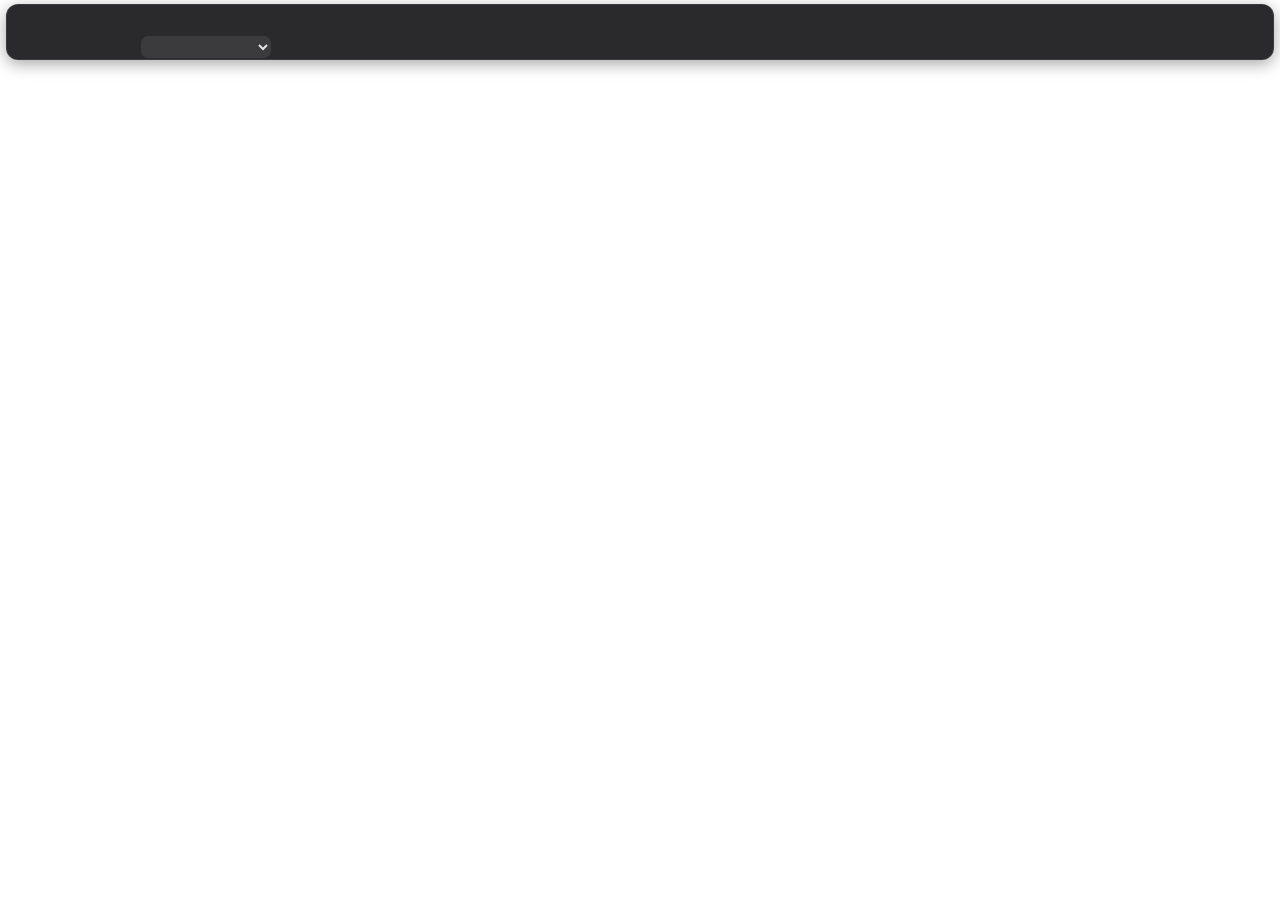
==== ui/frame.html @ f188a475 "v0.2.0: iPhone-mockup med låst forhold + "Tilføj app"-popup App-vindue som enheds-mockup (Windows/ma" ====
<!doctype html>
<html lang="da">
<head>
  <meta charset="utf-8">
  <title>Ramme</title>
  <link rel="stylesheet" href="frame.css">
</head>
<body>
  <header id="bar" class="drag">
    <div class="row">
      <span id="name" class="name"></span>
      <button id="dep" class="chip" type="button" title="Skift mellem production og preview"></button>
      <span id="sw" class="chip"></span>
      <span id="net" class="chip"></span>
      <span class="spacer"></span>
      <button class="win" data-win="minimize" type="button" title="Minimér" aria-label="Minimér"></button>
      <button class="win close" data-win="close" type="button" title="Luk" aria-label="Luk"></button>
    </div>
    <div class="row tools">
      <button data-action="reload" type="button" title="Genindlæs"></button>
      <button data-action="hard-reload" type="button" title="Hard reload – ny service worker og tom cache"></button>
      <button data-action="clear-data" type="button" title="Ryd alle data for appen…"></button>
      <button data-action="devtools" type="button" title="DevTools"></button>
      <select id="device" title="Enhed" aria-label="Enhed"></select>
      <button id="rotate" data-action="rotate" type="button" title="Vend (portræt/landskab)"></button>
      <button data-action="open-in-browser" type="button" title="Åbn i standardbrowser"></button>
    </div>
  </header>

  <div id="phone" class="drag" hidden>
    <div id="screen"></div>
    <div id="notch"></div>
    <div id="home"></div>
    <div class="btn" id="btn-a"></div>
    <div class="btn" id="btn-b"></div>
    <div class="btn" id="btn-c"></div>
  </div>

  <div id="grip" title="Træk for at ændre størrelse"></div>
  <script src="frame.js"></script>
</body>
</html>
---- ui/frame.css ----
/* Mockup-ramme: gennemsigtig baggrund, værktøjslinje øverst og en telefon under. */

html, body {
  margin: 0;
  height: 100%;
  overflow: hidden;
  background: transparent;
  font: 12px/1.3 system-ui, -apple-system, "Segoe UI", sans-serif;
  color: #e4e4e7;
  user-select: none;
  -webkit-user-select: none;
}

* { box-sizing: border-box; }

/* ---------- Værktøjslinje ---------- */

#bar {
  position: absolute;
  top: 4px;
  left: 6px;
  right: 6px;
  height: 56px;
  padding: 3px 6px;
  display: grid;
  grid-template-rows: 24px 26px;
  gap: 2px;
  border-radius: 12px;
  background: rgb(24 24 27 / .92);
  border: 1px solid rgb(255 255 255 / .08);
  box-shadow: 0 4px 16px rgb(0 0 0 / .35);
}

.row { display: flex; align-items: center; gap: 4px; min-width: 0; }
.spacer { flex: 1; }

.name {
  font-weight: 600;
  font-size: 13px;
  white-space: nowrap;
  overflow: hidden;
  text-overflow: ellipsis;
  min-width: 0;
  margin-right: 2px;
}

.chip {
  flex: none;
  padding: 1px 6px;
  border: none;
  border-radius: 999px;
  font: inherit;
  font-size: 10.5px;
  font-weight: 600;
  white-space: nowrap;
  background: rgb(255 255 255 / .1);
  color: #d4d4d8;
}
.chip:empty { display: none; }
button.chip { cursor: pointer; }
button.chip:disabled { cursor: default; }
.chip.ok { background: rgb(22 163 74 / .25); color: #86efac; }
.chip.warn { background: rgb(217 119 6 / .25); color: #fcd34d; }
.chip.bad { background: rgb(220 38 38 / .25); color: #fca5a5; }
.chip.preview { background: rgb(147 51 234 / .3); color: #d8b4fe; }

button, select {
  font: inherit;
  color: inherit;
  border: none;
  background: transparent;
  border-radius: 7px;
}
button { cursor: pointer; }
.tools button, .win {
  width: 28px;
  height: 24px;
  display: grid;
  place-items: center;
  padding: 0;
}
.tools button:hover, .win:hover, button.chip:not(:disabled):hover { background: rgb(255 255 255 / .14); }
.win.close:hover { background: #dc2626; color: #fff; }
.tools button:disabled { opacity: .35; cursor: default; background: transparent; }
svg { width: 15px; height: 15px; fill: none; stroke: currentColor; stroke-width: 2; stroke-linecap: round; stroke-linejoin: round; }

select {
  flex: 1;
  min-width: 70px;
  max-width: 130px;
  height: 22px;
  padding: 0 4px;
  background: rgb(255 255 255 / .08);
  cursor: pointer;
}
select option { background: #27272a; color: #e4e4e7; }

/* ---------- Telefon ---------- */

#phone {
  position: absolute;
  background: linear-gradient(145deg, #3f3f46, #18181b 45%, #27272a);
  box-shadow:
    inset 0 0 0 1.5px rgb(255 255 255 / .12),
    0 0 0 1px #09090b,
    0 10px 30px rgb(0 0 0 / .45);
}
#phone.desktop {
  background: #09090b;
  box-shadow: 0 0 0 1px rgb(255 255 255 / .12), 0 10px 30px rgb(0 0 0 / .45);
}

/* Skærmens plads – appens webview lægges ovenpå. */
#screen { position: absolute; background: #000; }

#notch, #home { position: absolute; display: none; }
#notch.island { display: block; background: #000; border-radius: 999px; }
#notch.punch, #notch.camera { display: block; background: radial-gradient(circle at 35% 35%, #3f3f46, #000 60%); border-radius: 50%; }
#notch.speaker { display: block; background: #0a0a0a; border-radius: 999px; box-shadow: inset 0 1px 1px rgb(255 255 255 / .08); }
#home.button { display: block; border-radius: 50%; box-shadow: inset 0 0 0 2px rgb(255 255 255 / .18); }
#home.indicator { display: block; background: rgb(255 255 255 / .55); border-radius: 999px; }

.btn { position: absolute; display: none; background: #3f3f46; border-radius: 2px; }
.btn.on { display: block; }

/* Resize-greb nederst til højre. */
#grip {
  position: fixed;
  right: 0;
  bottom: 0;
  width: 18px;
  height: 18px;
  cursor: nwse-resize;
  background:
    linear-gradient(135deg, transparent 50%, rgb(255 255 255 / .35) 50%, rgb(255 255 255 / .35) 58%, transparent 58%,
      transparent 70%, rgb(255 255 255 / .35) 70%, rgb(255 255 255 / .35) 78%, transparent 78%);
}
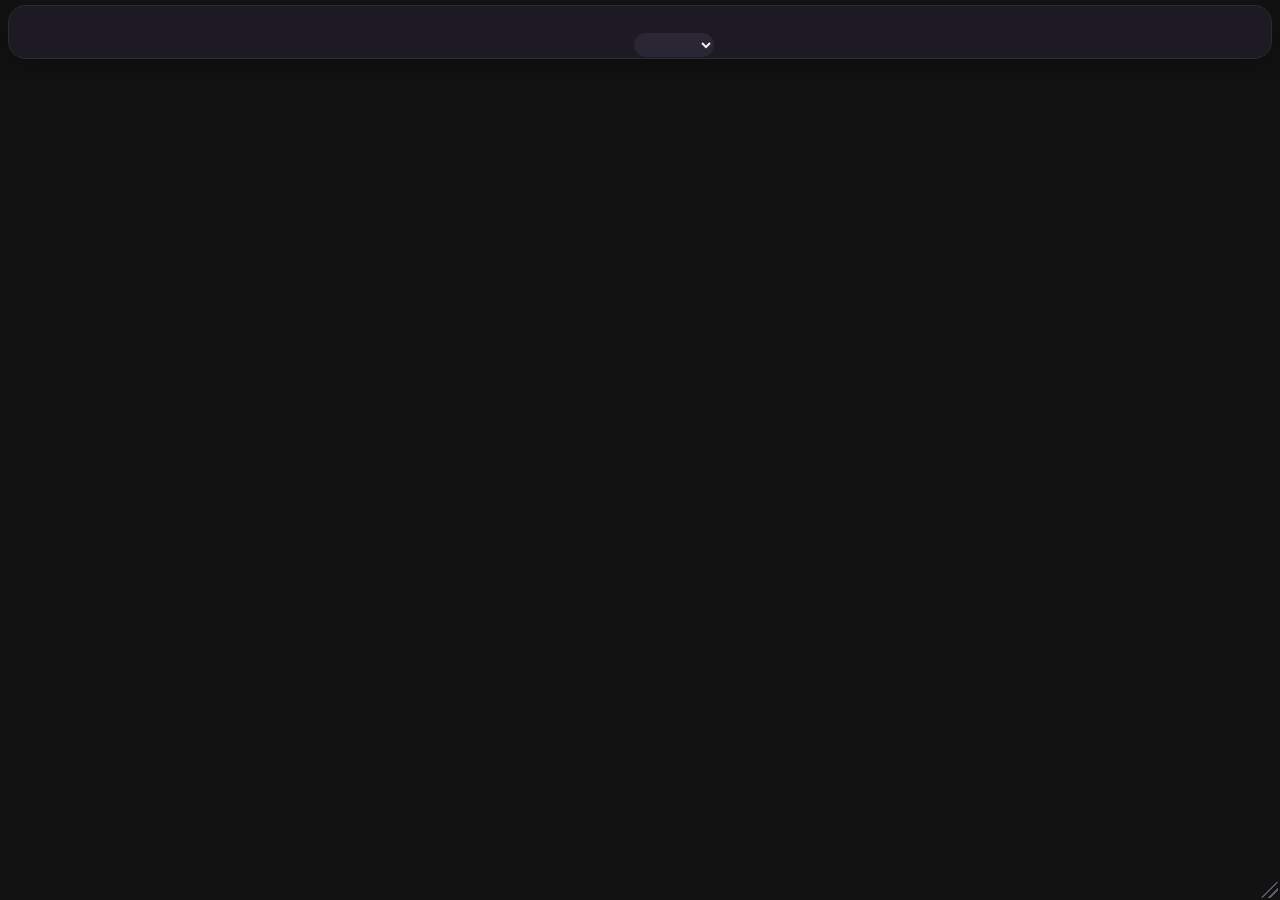
==== commit 439cee89: "v0.3.0: farvetemaer, nyt launcher-layout og realistisk enheds-mockup - Fire farvetemaer (Nat, Lys, H" ====
--- a/ui/frame.html
+++ b/ui/frame.html
@@ -3,13 +3,15 @@
 <head>
   <meta charset="utf-8">
   <title>Ramme</title>
+  <script src="theme.js"></script>
+  <link rel="stylesheet" href="theme.css">
   <link rel="stylesheet" href="frame.css">
 </head>
 <body>
   <header id="bar" class="drag">
     <div class="row">
       <span id="name" class="name"></span>
-      <button id="dep" class="chip" type="button" title="Skift mellem production og preview"></button>
+      <button id="dep" class="chip" type="button"></button>
       <span id="sw" class="chip"></span>
       <span id="net" class="chip"></span>
       <span class="spacer"></span>
@@ -27,13 +29,27 @@
     </div>
   </header>
 
-  <div id="phone" class="drag" hidden>
-    <div id="screen"></div>
-    <div id="notch"></div>
-    <div id="home"></div>
-    <div class="btn" id="btn-a"></div>
-    <div class="btn" id="btn-b"></div>
-    <div class="btn" id="btn-c"></div>
+  <!-- Enhedens kabinet, tegnet i portræt (drejes ved landskab). -->
+  <div id="shell" class="drag" hidden>
+    <div id="bezel"></div>
+    <div id="glass"></div>
+    <div id="titlebar"><i></i><i></i><i></i><span id="titlebar-name"></span></div>
+    <div id="speaker"></div>
+    <div id="camera"></div>
+    <div id="homebutton"></div>
+    <div id="buttons"></div>
+  </div>
+
+  <!-- Det, der ligger på skærmen rundt om appen (vindueskoordinater). -->
+  <div id="overlay" hidden>
+    <div id="statusbar">
+      <span id="clock">9:41</span>
+      <span id="sb-icons"></span>
+    </div>
+    <div id="fill-left" class="fill"></div>
+    <div id="fill-right" class="fill"></div>
+    <div id="homebar" class="fill"><i></i></div>
+    <div id="island"></div>
   </div>
 
   <div id="grip" title="Træk for at ændre størrelse"></div>
--- a/ui/theme.css
+++ b/ui/theme.css
@@ -0,0 +1,98 @@
+/* Fælles skrift og farvetemaer for launcheren og mockup-rammen.
+   Temaet sættes som <html data-theme="…"> af theme.js. */
+
+@font-face { font-family: "Poppins"; font-weight: 400; font-display: swap; src: url("fonts/poppins-400.woff2") format("woff2"); }
+@font-face { font-family: "Poppins"; font-weight: 500; font-display: swap; src: url("fonts/poppins-500.woff2") format("woff2"); }
+@font-face { font-family: "Poppins"; font-weight: 600; font-display: swap; src: url("fonts/poppins-600.woff2") format("woff2"); }
+
+:root {
+  --font: "Poppins", system-ui, -apple-system, "Segoe UI", sans-serif;
+  --radius-xl: 28px;
+  --radius-lg: 20px;
+  --radius-md: 14px;
+}
+
+/* Nat – mørk aubergine med pastelkort (standard). */
+:root,
+:root[data-theme="nat"] {
+  color-scheme: dark;
+  --bg: #131118;
+  --surface: #1e1b25;
+  --surface-2: #2a2633;
+  --text: #f5f3f8;
+  --muted: #918a9e;
+  --border: #2f2a38;
+  --accent: #ff8b80;
+  --on-accent: #1d1214;
+  --c1: #aac8f3; --on-c1: #14121a;
+  --c2: #ff8b80; --on-c2: #1d1214;
+  --c3: #c13ee0; --on-c3: #ffffff;
+  --c4: #d8f7c8; --on-c4: #14121a;
+  --ok: #d8f7c8;
+  --warn: #ffd27a;
+  --danger: #ff8b80;
+  --shadow: 0 18px 40px rgb(0 0 0 / .35);
+}
+
+/* Lys – samme pastelpalet på lys baggrund. */
+:root[data-theme="lys"] {
+  color-scheme: light;
+  --bg: #f3f1f6;
+  --surface: #ffffff;
+  --surface-2: #ebe7f0;
+  --text: #17141d;
+  --muted: #6f6879;
+  --border: #e2dde8;
+  --accent: #c13ee0;
+  --on-accent: #ffffff;
+  --c1: #b9d3f7; --on-c1: #14121a;
+  --c2: #ffa69d; --on-c2: #1d1214;
+  --c3: #c13ee0; --on-c3: #ffffff;
+  --c4: #d3f5c1; --on-c4: #14121a;
+  --ok: #3f9d2a;
+  --warn: #b7791f;
+  --danger: #d6453a;
+  --shadow: 0 18px 40px rgb(40 20 60 / .12);
+}
+
+/* Hav – marineblå med friske accenter. */
+:root[data-theme="hav"] {
+  color-scheme: dark;
+  --bg: #0c1b2d;
+  --surface: #13283f;
+  --surface-2: #1b3552;
+  --text: #eef4fb;
+  --muted: #8aa3bd;
+  --border: #22405f;
+  --accent: #4cc3ff;
+  --on-accent: #06121f;
+  --c1: #9fd8ff; --on-c1: #0c1b2d;
+  --c2: #ffd37a; --on-c2: #2a1d05;
+  --c3: #5eead4; --on-c3: #062a24;
+  --c4: #f9a8d4; --on-c4: #2d0b1d;
+  --ok: #5eead4;
+  --warn: #ffd37a;
+  --danger: #ff8b8b;
+  --shadow: 0 18px 40px rgb(0 0 0 / .4);
+}
+
+/* Grafit – neutral med limegrøn accent. */
+:root[data-theme="grafit"] {
+  color-scheme: dark;
+  --bg: #0f0f10;
+  --surface: #19191b;
+  --surface-2: #242427;
+  --text: #f4f4f5;
+  --muted: #8b8b93;
+  --border: #2a2a2e;
+  --accent: #d9f99d;
+  --on-accent: #0f0f10;
+  --c1: #e4e4e7; --on-c1: #0f0f10;
+  --c2: #a1a1aa; --on-c2: #0f0f10;
+  --c3: #d9f99d; --on-c3: #0f0f10;
+  --c4: #3f3f46; --on-c4: #f4f4f5;
+  --ok: #d9f99d;
+  --warn: #fcd34d;
+  --danger: #fca5a5;
+  --shadow: 0 18px 40px rgb(0 0 0 / .45);
+}
--- a/ui/frame.css
+++ b/ui/frame.css
@@ -1,37 +1,49 @@
-/* Mockup-ramme: gennemsigtig baggrund, værktøjslinje øverst og en telefon under. */
+/* Mockup-ramme: gennemsigtig baggrund, værktøjslinje øverst og en realistisk enhed. */
 
 html, body {
   margin: 0;
   height: 100%;
   overflow: hidden;
   background: transparent;
-  font: 12px/1.3 system-ui, -apple-system, "Segoe UI", sans-serif;
-  color: #e4e4e7;
+  font: 12px/1.3 var(--font);
+  color: var(--text);
   user-select: none;
   -webkit-user-select: none;
 }
+* { box-sizing: border-box; }
 
-* { box-sizing: border-box; }
+/* Kabinettets metal: sort titanium (mørke temaer) eller natur-titanium (lyst tema). */
+:root {
+  --metal: linear-gradient(135deg, #8d8d93 0%, #3b3b40 9%, #26262a 30%, #1c1c1f 50%, #26262a 70%, #3b3b40 91%, #8d8d93 100%);
+  --metal-btn: linear-gradient(90deg, #2a2a2e, #6a6a70 50%, #2a2a2e);
+  --metal-edge: rgb(255 255 255 / .22);
+}
+:root[data-theme="lys"] {
+  --metal: linear-gradient(135deg, #e9e5df 0%, #b9b3aa 9%, #a49e95 30%, #938d84 50%, #a49e95 70%, #b9b3aa 91%, #e9e5df 100%);
+  --metal-btn: linear-gradient(90deg, #8f897f, #d9d4cc 50%, #8f897f);
+  --metal-edge: rgb(255 255 255 / .55);
+}
 
 /* ---------- Værktøjslinje ---------- */
 
 #bar {
   position: absolute;
-  top: 4px;
-  left: 6px;
-  right: 6px;
-  height: 56px;
-  padding: 3px 6px;
+  top: 5px;
+  left: 8px;
+  right: 8px;
+  height: 54px;
+  padding: 3px 8px;
   display: grid;
-  grid-template-rows: 24px 26px;
-  gap: 2px;
-  border-radius: 12px;
-  background: rgb(24 24 27 / .92);
-  border: 1px solid rgb(255 255 255 / .08);
-  box-shadow: 0 4px 16px rgb(0 0 0 / .35);
+  grid-template-rows: 22px 26px;
+  gap: 1px;
+  border-radius: 18px;
+  background: color-mix(in srgb, var(--surface) 94%, transparent);
+  border: 1px solid var(--border);
+  box-shadow: 0 6px 20px rgb(0 0 0 / .3);
+  z-index: 5;
 }
-
 .row { display: flex; align-items: center; gap: 4px; min-width: 0; }
+.tools { justify-content: center; }
 .spacer { flex: 1; }
 
 .name {
@@ -41,97 +53,139 @@
   overflow: hidden;
   text-overflow: ellipsis;
   min-width: 0;
-  margin-right: 2px;
+  margin: 0 2px 0 4px;
 }
 
 .chip {
   flex: none;
-  padding: 1px 6px;
+  padding: 1px 8px;
   border: none;
   border-radius: 999px;
   font: inherit;
-  font-size: 10.5px;
+  font-size: 10px;
   font-weight: 600;
   white-space: nowrap;
-  background: rgb(255 255 255 / .1);
-  color: #d4d4d8;
+  background: var(--surface-2);
+  color: var(--muted);
 }
 .chip:empty { display: none; }
 button.chip { cursor: pointer; }
 button.chip:disabled { cursor: default; }
-.chip.ok { background: rgb(22 163 74 / .25); color: #86efac; }
-.chip.warn { background: rgb(217 119 6 / .25); color: #fcd34d; }
-.chip.bad { background: rgb(220 38 38 / .25); color: #fca5a5; }
-.chip.preview { background: rgb(147 51 234 / .3); color: #d8b4fe; }
+.chip.ok { background: var(--c4); color: var(--on-c4); }
+.chip.warn { background: var(--warn); color: #1d1405; }
+.chip.bad { background: var(--danger); color: #1d1214; }
+.chip.preview { background: var(--c3); color: var(--on-c3); }
+.chip.prod { background: var(--c1); color: var(--on-c1); }
 
-button, select {
-  font: inherit;
-  color: inherit;
-  border: none;
-  background: transparent;
-  border-radius: 7px;
-}
+button, select { font: inherit; color: inherit; border: none; background: transparent; }
 button { cursor: pointer; }
 .tools button, .win {
-  width: 28px;
+  width: 30px;
   height: 24px;
   display: grid;
   place-items: center;
   padding: 0;
+  border-radius: 999px;
 }
-.tools button:hover, .win:hover, button.chip:not(:disabled):hover { background: rgb(255 255 255 / .14); }
-.win.close:hover { background: #dc2626; color: #fff; }
+.tools button:hover, .win:hover { background: var(--surface-2); }
+.win.close:hover { background: var(--danger); color: #1d1214; }
 .tools button:disabled { opacity: .35; cursor: default; background: transparent; }
 svg { width: 15px; height: 15px; fill: none; stroke: currentColor; stroke-width: 2; stroke-linecap: round; stroke-linejoin: round; }
 
 select {
-  flex: 1;
-  min-width: 70px;
-  max-width: 130px;
-  height: 22px;
-  padding: 0 4px;
-  background: rgb(255 255 255 / .08);
+  min-width: 80px;
+  max-width: 150px;
+  height: 24px;
+  padding: 0 8px;
+  margin: 0 2px;
+  border-radius: 999px;
+  background: var(--surface-2);
   cursor: pointer;
 }
-select option { background: #27272a; color: #e4e4e7; }
+select option { background: var(--surface); color: var(--text); }
 
-/* ---------- Telefon ---------- */
+/* ---------- Kabinet ---------- */
 
-#phone {
+#shell {
   position: absolute;
-  background: linear-gradient(145deg, #3f3f46, #18181b 45%, #27272a);
+  background: var(--metal);
   box-shadow:
-    inset 0 0 0 1.5px rgb(255 255 255 / .12),
-    0 0 0 1px #09090b,
-    0 10px 30px rgb(0 0 0 / .45);
+    inset 0 0 0 1px var(--metal-edge),
+    0 0 0 1px rgb(0 0 0 / .6),
+    0 24px 48px rgb(0 0 0 / .45),
+    0 8px 16px rgb(0 0 0 / .25);
 }
-#phone.desktop {
-  background: #09090b;
-  box-shadow: 0 0 0 1px rgb(255 255 255 / .12), 0 10px 30px rgb(0 0 0 / .45);
+#bezel { position: absolute; background: #050506; box-shadow: inset 0 0 0 1px #1d1d20; }
+#glass { position: absolute; background: #000; overflow: hidden; }
+
+#titlebar, #speaker, #camera, #homebutton { position: absolute; display: none; }
+.desktop #titlebar {
+  display: flex;
+  align-items: center;
+  gap: 7px;
+  padding-left: 12px;
+  background: var(--surface-2);
+}
+.desktop #titlebar i { width: 11px; height: 11px; border-radius: 50%; background: #ff5f57; }
+.desktop #titlebar i:nth-child(2) { background: #febc2e; }
+.desktop #titlebar i:nth-child(3) { background: #28c840; }
+.desktop #titlebar span { position: absolute; left: 0; right: 0; text-align: center; font-size: 12px; color: var(--muted); pointer-events: none; }
+.desktop#shell { background: var(--surface-2); box-shadow: 0 0 0 1px var(--border), 0 24px 48px rgb(0 0 0 / .45); }
+.desktop #bezel { display: none; }
+
+.home-button #speaker { display: block; background: #0b0b0c; border-radius: 999px; box-shadow: inset 0 1px 1px rgb(255 255 255 / .12); }
+.home-button #camera, .camera #camera {
+  display: block;
+  border-radius: 50%;
+  background: radial-gradient(circle at 35% 35%, #3b4a63, #0b0b10 55%, #000);
+  box-shadow: 0 0 0 1px #1a1a1d;
+}
+.home-button #homebutton {
+  display: block;
+  border-radius: 50%;
+  background: #0a0a0b;
+  box-shadow: inset 0 0 0 2px rgb(255 255 255 / .16), inset 0 0 0 4px #0a0a0b, inset 0 0 0 5px rgb(255 255 255 / .06);
 }
 
-/* Skærmens plads – appens webview lægges ovenpå. */
-#screen { position: absolute; background: #000; }
+#buttons i {
+  position: absolute;
+  background: var(--metal-btn);
+  border-radius: 2px;
+  box-shadow: 0 0 0 .5px rgb(0 0 0 / .5);
+}
 
-#notch, #home { position: absolute; display: none; }
-#notch.island { display: block; background: #000; border-radius: 999px; }
-#notch.punch, #notch.camera { display: block; background: radial-gradient(circle at 35% 35%, #3f3f46, #000 60%); border-radius: 50%; }
-#notch.speaker { display: block; background: #0a0a0a; border-radius: 999px; box-shadow: inset 0 1px 1px rgb(255 255 255 / .08); }
-#home.button { display: block; border-radius: 50%; box-shadow: inset 0 0 0 2px rgb(255 255 255 / .18); }
-#home.indicator { display: block; background: rgb(255 255 255 / .55); border-radius: 999px; }
+/* ---------- Skærm-overlag ---------- */
 
-.btn { position: absolute; display: none; background: #3f3f46; border-radius: 2px; }
-.btn.on { display: block; }
+#overlay { position: absolute; inset: 0; pointer-events: none; }
+#overlay > * { position: absolute; }
+#statusbar {
+  display: flex;
+  align-items: center;
+  justify-content: space-between;
+  font-weight: 600;
+  letter-spacing: .01em;
+}
+#statusbar.centered { justify-content: center; }
+#sb-icons { display: flex; align-items: center; }
+#sb-icons svg { width: auto; height: auto; stroke: none; fill: currentColor; }
+.fill { display: none; }
+#homebar { display: none; place-items: center; }
+#homebar i { display: block; border-radius: 999px; }
+#island { display: none; background: #000; border-radius: 999px; }
+#island.punch { border-radius: 50%; background: radial-gradient(circle at 35% 35%, #2a3447, #000 60%); }
 
 /* Resize-greb nederst til højre. */
 #grip {
   position: fixed;
-  right: 0;
-  bottom: 0;
+  right: 2px;
+  bottom: 2px;
   width: 18px;
   height: 18px;
   cursor: nwse-resize;
+  border-radius: 4px;
+  opacity: .6;
   background:
-    linear-gradient(135deg, transparent 50%, rgb(255 255 255 / .35) 50%, rgb(255 255 255 / .35) 58%, transparent 58%,
-      transparent 70%, rgb(255 255 255 / .35) 70%, rgb(255 255 255 / .35) 78%, transparent 78%);
+    linear-gradient(135deg, transparent 50%, var(--muted) 50%, var(--muted) 58%, transparent 58%,
+      transparent 70%, var(--muted) 70%, var(--muted) 78%, transparent 78%);
 }
+#grip:hover { opacity: 1; }
